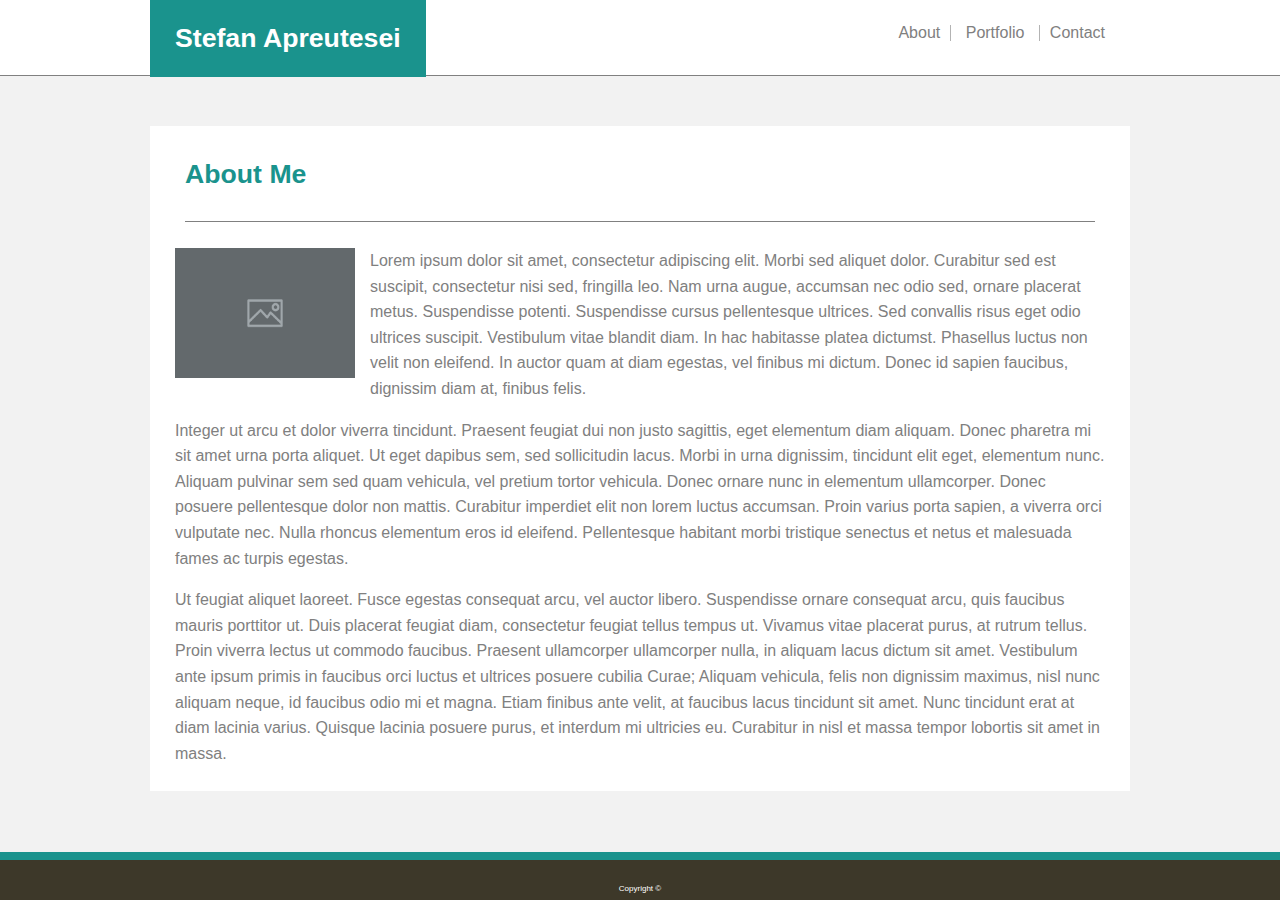
==== index.html @ 00532c0e "Bulk structural changes" ====
<!DOCTYPE html>
<html>
    <head>
        <link rel="stylesheet" type="text/css" href="assets/css/reset.css">
        <link rel="stylesheet" type="text/css" href="assets/css/styles.css">
        <title>Index</title>
    </head>

    <body>
        <div class="header">
            <p class="tab">Stefan Apreutesei</p>

            <div class="links">
            <a href="index.html" class="pageLink">About</a>
            <a href="portfolio.html" class="pageLink" id="midLink">Portfolio</a>
            <a href="contact.html" class="pageLink">Contact</a>
            </div>
        </div>

        <div class="main">
            <div class="bodyHeader">
                <h1>About Me</h1>
            </div>
            <br>
            <img src="assets/images/placeholder.png" alt="Profile" class="singleIMG">
            <p class="bP" class="bPWrap">
                Lorem ipsum dolor sit amet, consectetur adipiscing elit. Morbi sed aliquet dolor. Curabitur sed est suscipit, consectetur nisi sed, fringilla leo. Nam urna augue, accumsan nec odio sed, ornare placerat metus. Suspendisse potenti. Suspendisse cursus pellentesque ultrices. Sed convallis risus eget odio ultrices suscipit. Vestibulum vitae blandit diam. In hac habitasse platea dictumst. Phasellus luctus non velit non eleifend. In auctor quam at diam egestas, vel finibus mi dictum. Donec id sapien faucibus, dignissim diam at, finibus felis. 
            </p>
            <br>
            <p class="bP" class="bPSpan">
                Integer ut arcu et dolor viverra tincidunt. Praesent feugiat dui non justo sagittis, eget elementum diam aliquam. Donec pharetra mi sit amet urna porta aliquet. Ut eget dapibus sem, sed sollicitudin lacus. Morbi in urna dignissim, tincidunt elit eget, elementum nunc. Aliquam pulvinar sem sed quam vehicula, vel pretium tortor vehicula. Donec ornare nunc in elementum ullamcorper. Donec posuere pellentesque dolor non mattis. Curabitur imperdiet elit non lorem luctus accumsan. Proin varius porta sapien, a viverra orci vulputate nec. Nulla rhoncus elementum eros id eleifend. Pellentesque habitant morbi tristique senectus et netus et malesuada fames ac turpis egestas. 
            </p>
            <br>
            <p class="bP" class="bPSpan">
                Ut feugiat aliquet laoreet. Fusce egestas consequat arcu, vel auctor libero. Suspendisse ornare consequat arcu, quis faucibus mauris porttitor ut. Duis placerat feugiat diam, consectetur feugiat tellus tempus ut. Vivamus vitae placerat purus, at rutrum tellus. Proin viverra lectus ut commodo faucibus. Praesent ullamcorper ullamcorper nulla, in aliquam lacus dictum sit amet. Vestibulum ante ipsum primis in faucibus orci luctus et ultrices posuere cubilia Curae; Aliquam vehicula, felis non dignissim maximus, nisl nunc aliquam neque, id faucibus odio mi et magna. Etiam finibus ante velit, at faucibus lacus tincidunt sit amet. Nunc tincidunt erat at diam lacinia varius. Quisque lacinia posuere purus, et interdum mi ultricies eu. Curabitur in nisl et massa tempor lobortis sit amet in massa. 
            </p>
        </div>

        <div class="footer">
            <span>Copyright ©</span>
        </div>

    </body>

</html>
---- assets/css/styles.css ----
body {
    font-family: Arial, "Helvetica Neue", Helvetica, sans-serif;
    color: hsl(255, 0%, 30%);
    background-color: hsl(46, 0%, 95%);
}

h1 {
    color: hsl(177, 70%, 34%);
    font-weight: bold;
    font-size: 20pt;
}

.tab {
    background-color: hsl(177, 70%, 34%);
    color: hsl(255, 100%, 100%);
    float: left;
    padding: 25px;
    margin-left: 150px;
    font-weight: bolder;
    font-size: 20pt;
}

h1 .tab {
    font-family: Georgia, 'Times New Roman', Times, serif;
}

.main {
    background-color: hsl(255, 100%, 100%);
    border-color:hsl(46, 0%, 50%);
    margin-left: 150px;
    margin-right: 150px;
    margin-top: 50px;
    padding: 25px;
    margin-bottom: 100px;
    color: hsl(46, 0%, 50%);
    overflow: auto;
}

.footer {
    background-color: hsl(46, 20%, 20%);
    width: 100%;
    height: 15px;
    border-top: 8px hsl(177, 70%, 34%) solid;
    position: fixed;
    bottom: 0;
    text-align: center;
    margin-top: 100px;
    padding-top: 25px;
    font-size: 6pt;
    color: hsl(255, 100%, 100%);
}

figure {
    overflow: auto;
    float: left;
    width: 35%;
}

figcaption {
    background-color: hsl(177, 70%, 34%);
    color: hsl(46, 0%, 95%);
    position: relative;
    width: 180px;
    text-align: center;
    top: 125px;
    padding-top: 10px;
    height: 20px;
    font-size: 10pt;
}

.header {
    background-color: hsl(255, 100%, 100%);
    border-bottom: 1pt solid;
    border-color: hsl(46, 0%, 50%);
    height: 75px;
    width: 100%;
}

.links {
    float: right;
    margin-right: 150px;
    padding: 25px;
    
}

.pageLink {
    display: inline-block;
    text-decoration: none;
    color: hsl(46, 0%, 50%);
}

#midLink {
    margin-left: 5px;
    margin-right: 5px;
    padding-left: 15px;
    padding-right: 15px;
    border-left: 1px solid hsl(46, 0%, 70%);
    border-right: 1px solid hsl(46, 0%, 70%);
}

.bodyHeader {
    margin: 10px;
    border-bottom: 1pt solid;
    border-color: hsl(46, 0%, 50%);
    height: 60px;
}

.bP {
    line-height: 1.6em;
}

.bPWrap {
    float: left;

}

.bpSpan {
    float: left;
}

.col1 {
    float: left;
    margin-right: 20px;
    width: 180px;
    height: 130px;
    margin-bottom: 30px;
}

.col2 {
    float: left;
    margin-right: 20px;
    width: 180px;
    height: 130px;
    margin-bottom: 30px;
}

.singleIMG {
    float: left;
    margin-right: 15px;
    width: 180px;
    height: 130px;
}

textarea {
    width: 100%;
    height: 200px;
    margin-bottom: 13px;
    margin-top: 4px;
}

input {
    margin-bottom: 13px;
    margin-top: 4px; 
    width: 100%;
}

.submitButton {
    background-color: hsl(177, 70%, 34%); 
    color: hsl(46, 0%, 95%);
    padding: 7px;
    padding-left: 15px;
    padding-right: 15px;
    width: auto;
}

@media only screen and (max-width: 850px) {
    [class = "links"] {
        margin-right: 5%;
    }
    [class = "tab"] {
        margin-left: 5%;
    }
    [class = "main"] {
        margin-left: 5%;
        margin-right: 5%;
        width: 90%;
        margin-bottom: 5%;
    }
    [class = "col2"] {
        margin-right: 0px;
    }
}

@media only screen and (max-width: 640px) {
    [class = "main"] {
        margin-left: 5%;
        margin-right: 5%;
        margin-bottom: 5%;
        width: 90%;
        overflow: auto;
    }

    [figure] {
        width: 90%;
        margin: 0px;
        margin-left: 5%;
        display: inline-block;
        clear: both;
        overflow: visible;
        float: none;
    }

    [class = "col1"] {
        clear: both;
        overflow: visible;
    }

    [class = "col2"] {
        clear: both;
        overflow: visible;
    }

    [class = "tab"] {
        width: 100%;
        text-align: center;
        margin-left: 0px;
    }
    
    [class = "links"] {
        float: none;
        margin-left: 30%;
        padding-top: 5%;
        display: inline-block;
        clear: both;
    }

    [class = "singleIMG"] {
        width: 90%;
        float: left;
        clear: both;
        margin: 10px;
        height: 40%;
    }

    [class = "bPWrap"] {
        float: none;
        width: 90%;
    }

    [class = "bPSpan"] {
        float: none;
        width: 90%;
    }
}
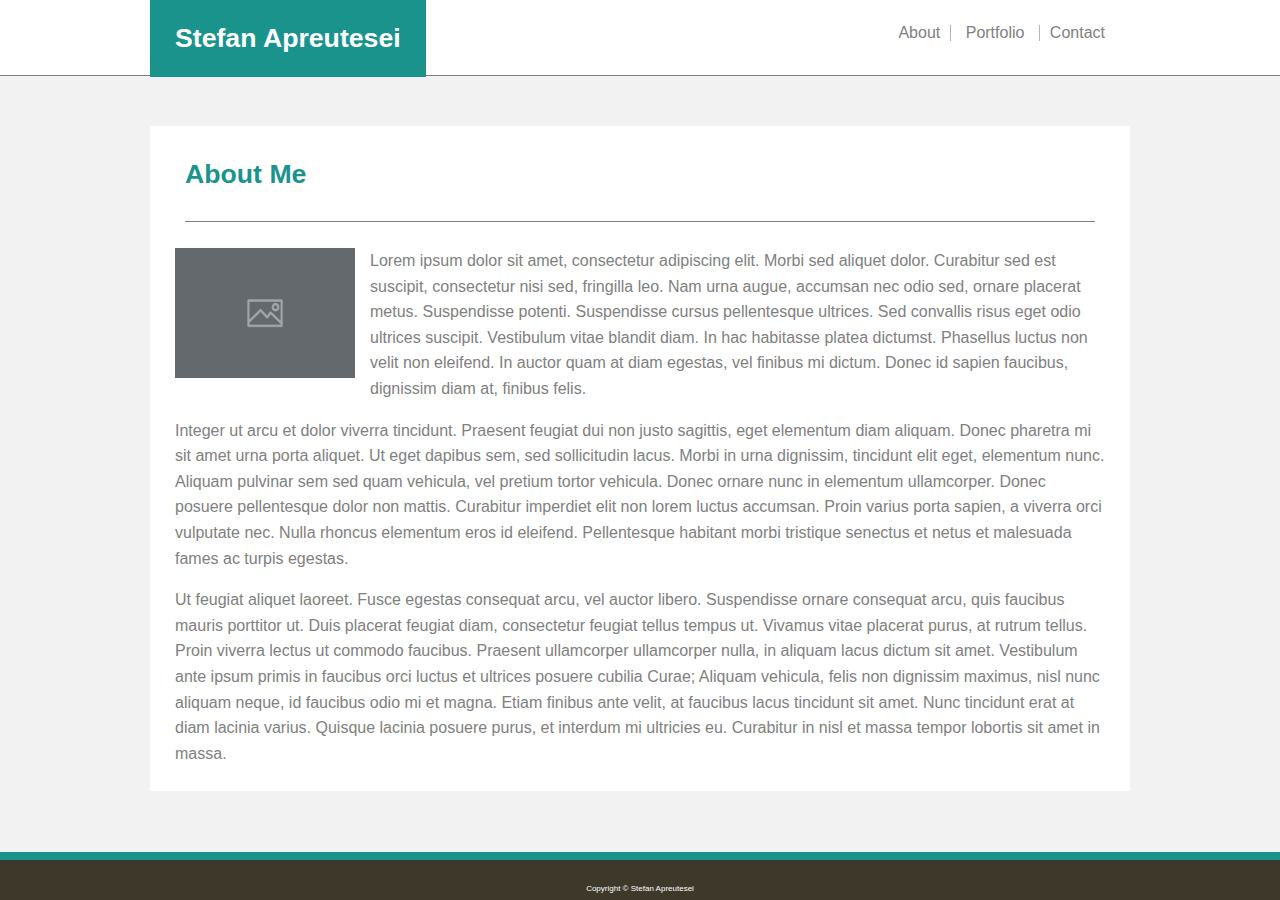
==== commit 932eec2e: "Updated portfolio links, minor design work" ====
--- a/index.html
+++ b/index.html
@@ -37,7 +37,7 @@
         </div>
 
         <div class="footer">
-            <span>Copyright ©</span>
+            <span>Copyright © Stefan Apreutesei</span>
         </div>
 
     </body>
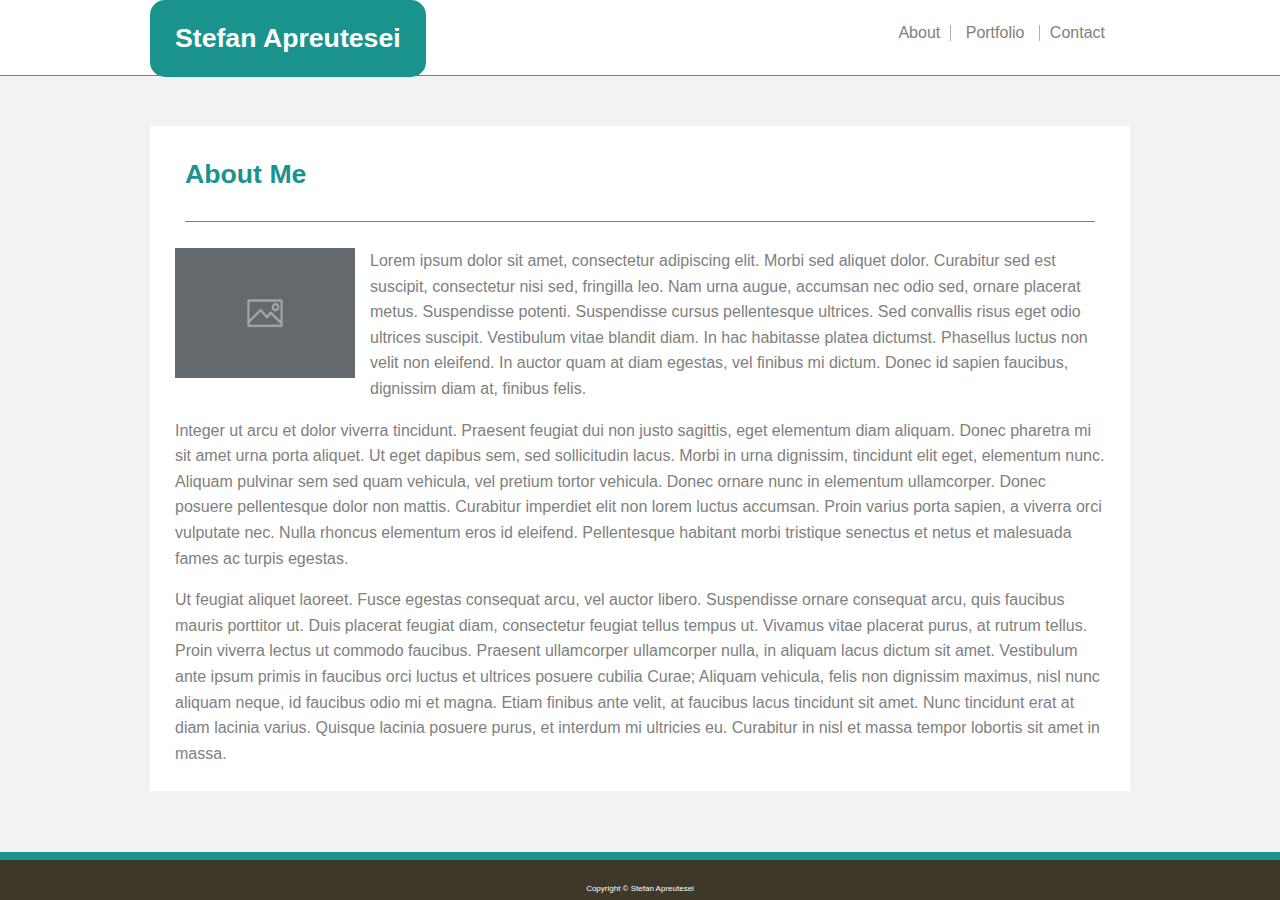
==== commit 9f0118f7: "More changes" ====
--- a/index.html
+++ b/index.html
@@ -1,6 +1,7 @@
 <!DOCTYPE html>
 <html>
     <head>
+        <meta charset="utf-8" />
         <link rel="stylesheet" type="text/css" href="assets/css/reset.css">
         <link rel="stylesheet" type="text/css" href="assets/css/styles.css">
         <title>Index</title>
--- a/assets/css/styles.css
+++ b/assets/css/styles.css
@@ -10,6 +10,24 @@
     font-size: 20pt;
 }
 
+.detail-div {
+    position: relative;
+}
+
+.details {
+    height: 30px;
+    width: auto;
+    position: absolute;
+    top: 5px;
+    left: 5px;
+    z-index: 1;
+}
+
+.details:hover {
+    height: 35px;
+    width: auto;
+}
+
 .tab {
     background-color: hsl(177, 70%, 34%);
     color: hsl(255, 100%, 100%);
@@ -18,6 +36,7 @@
     margin-left: 150px;
     font-weight: bolder;
     font-size: 20pt;
+    border-radius: 15px;
 }
 
 h1 .tab {
@@ -56,6 +75,15 @@
     width: 35%;
 }
 
+.fig-image-div {
+    float: left;
+    height: auto;
+    overflow: hidden;
+    border-radius: 15px;
+    border: 1px solid hsl(46, 0%, 50%);
+    background-color: whitesmoke;
+}
+
 figcaption {
     background-color: hsl(177, 70%, 34%);
     color: hsl(46, 0%, 95%);
@@ -66,6 +94,7 @@
     padding-top: 10px;
     height: 20px;
     font-size: 10pt;
+    border-radius: 10px;
 }
 
 .header {
@@ -105,13 +134,38 @@
     height: 60px;
 }
 
+h2 {
+    font-weight: bolder;
+    font-size: 16pt;
+}
+
+h3 {
+    font-weight: bold;
+    font-size: 13pt;
+}
+
+.visible {
+    visibility: visible;
+    opacity: 1;
+    transition: opacity 2s linear;
+}
+
+.hidden {
+    visibility: hidden;
+    opacity: 0;
+    transition: visibility 0s 2s, opacity 2s linear;
+}
+
+#user-warning {
+    color: darkred;
+}
+
 .bP {
     line-height: 1.6em;
 }
 
 .bPWrap {
     float: left;
-
 }
 
 .bpSpan {
@@ -120,18 +174,31 @@
 
 .col1 {
     float: left;
-    margin-right: 20px;
+    /*margin-right: 20px;*/
     width: 180px;
     height: 130px;
-    margin-bottom: 30px;
+    /*margin-bottom: 30px;*/
 }
 
 .col2 {
     float: left;
-    margin-right: 20px;
+    /*margin-right: 20px;*/
     width: 180px;
     height: 130px;
-    margin-bottom: 30px;
+    /*margin-bottom: 30px;*/
+}
+
+.col1, .col2 {
+    object-fit: cover;
+}
+
+#ryu {
+    object-fit: cover;
+    object-position: 50% 15%;
+}
+
+#rock, #forum, #dice, #news, #friend, #seasons {
+    object-fit: contain;
 }
 
 .singleIMG {
@@ -161,6 +228,22 @@
     padding-left: 15px;
     padding-right: 15px;
     width: auto;
+    border-radius: 10px;
+}
+
+#back {
+    display: none;
+}
+
+#major-header, #minor-header {
+    display: block;
+    float: left;
+    height: auto;
+}
+
+#major-projects, #minor-projects {
+    height: auto;
+    overflow: hidden;
 }
 
 @media only screen and (max-width: 850px) {
@@ -175,9 +258,6 @@
         margin-right: 5%;
         width: 90%;
         margin-bottom: 5%;
-    }
-    [class = "col2"] {
-        margin-right: 0px;
     }
 }
 
@@ -187,20 +267,45 @@
         margin-right: 5%;
         margin-bottom: 5%;
         width: 90%;
-        overflow: auto;
-    }
-
-    [figure] {
-        width: 90%;
+        overflow: none;
+    }
+
+    [id = "major-header"] {
+        margin-left: 33%;
+        margin-right: 33%;
+    }
+
+    [id = "minor-header"] {
+        margin-left: 33%;
+        margin-right: 33%;
+    }
+
+    [class = "bodyHeader"] {
+        margin-left: 33%;
+        margin-right: 33%;
+    }
+
+    figure {
+        width: 90%;
+        height: auto;
         margin: 0px;
-        margin-left: 5%;
-        display: inline-block;
-        clear: both;
-        overflow: visible;
-        float: none;
+        display: block;
+        float: left;
+        clear: both;
+        overflow: none;
+    }
+
+    figcaption {
+        left: 25%;
+    }
+
+    [class = "fig-image-div"] {
+        margin-left: 25%;
+        margin-right: 25%;
     }
 
     [class = "col1"] {
+        float: left;
         clear: both;
         overflow: visible;
     }
@@ -218,7 +323,7 @@
     
     [class = "links"] {
         float: none;
-        margin-left: 30%;
+        margin-left: 23%;
         padding-top: 5%;
         display: inline-block;
         clear: both;
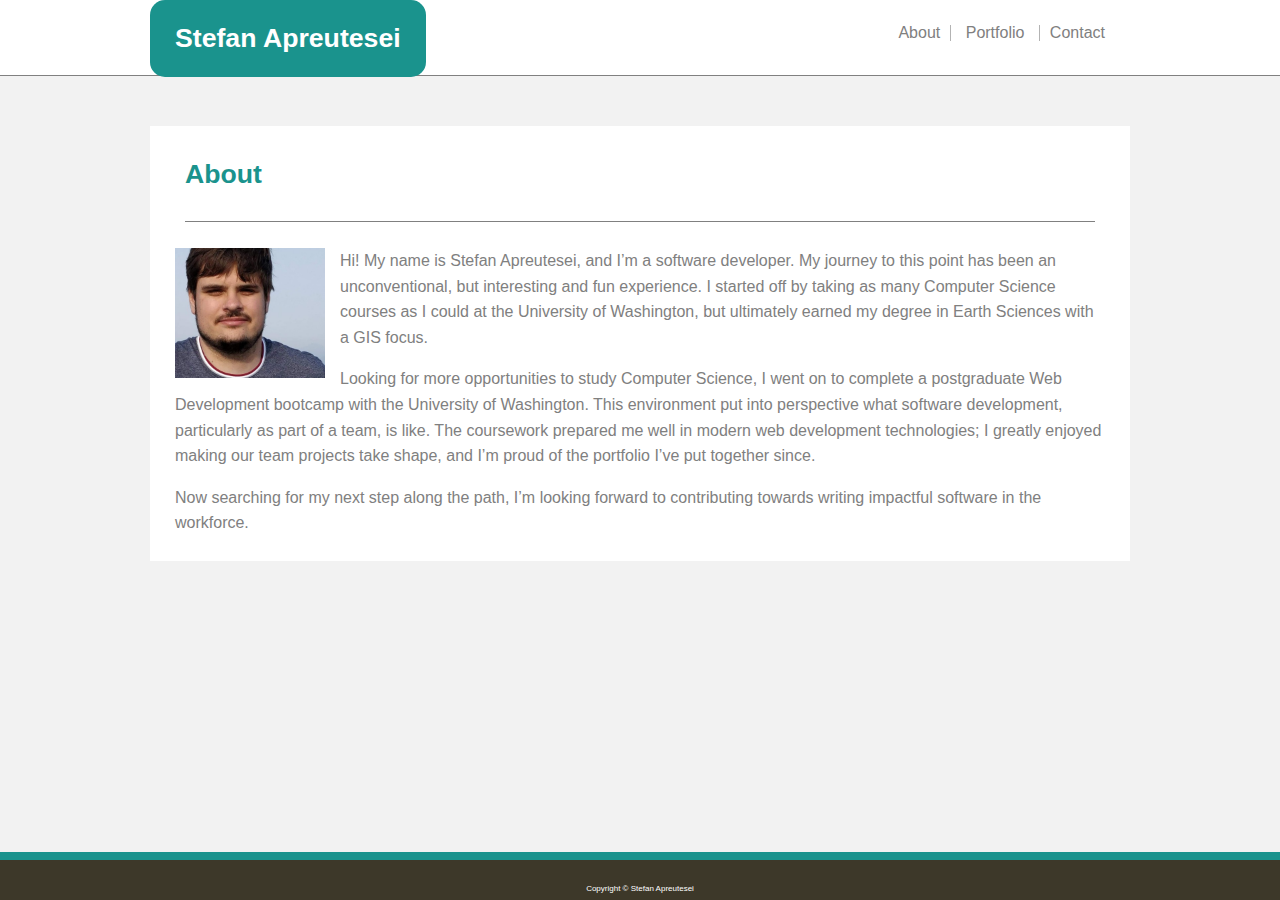
==== commit 54a12e75: "Edits" ====
--- a/index.html
+++ b/index.html
@@ -20,20 +20,20 @@
 
         <div class="main">
             <div class="bodyHeader">
-                <h1>About Me</h1>
+                <h1>About</h1>
             </div>
             <br>
-            <img src="assets/images/placeholder.png" alt="Profile" class="singleIMG">
+            <img src="assets/images/face.png" alt="Profile" class="singleIMG">
             <p class="bP" class="bPWrap">
-                Lorem ipsum dolor sit amet, consectetur adipiscing elit. Morbi sed aliquet dolor. Curabitur sed est suscipit, consectetur nisi sed, fringilla leo. Nam urna augue, accumsan nec odio sed, ornare placerat metus. Suspendisse potenti. Suspendisse cursus pellentesque ultrices. Sed convallis risus eget odio ultrices suscipit. Vestibulum vitae blandit diam. In hac habitasse platea dictumst. Phasellus luctus non velit non eleifend. In auctor quam at diam egestas, vel finibus mi dictum. Donec id sapien faucibus, dignissim diam at, finibus felis. 
+                Hi! My name is Stefan Apreutesei, and I’m a software developer. My journey to this point has been an unconventional, but interesting and fun experience. I started off by taking as many Computer Science courses as I could at the University of Washington, but ultimately earned my degree in Earth Sciences with a GIS focus.
             </p>
             <br>
             <p class="bP" class="bPSpan">
-                Integer ut arcu et dolor viverra tincidunt. Praesent feugiat dui non justo sagittis, eget elementum diam aliquam. Donec pharetra mi sit amet urna porta aliquet. Ut eget dapibus sem, sed sollicitudin lacus. Morbi in urna dignissim, tincidunt elit eget, elementum nunc. Aliquam pulvinar sem sed quam vehicula, vel pretium tortor vehicula. Donec ornare nunc in elementum ullamcorper. Donec posuere pellentesque dolor non mattis. Curabitur imperdiet elit non lorem luctus accumsan. Proin varius porta sapien, a viverra orci vulputate nec. Nulla rhoncus elementum eros id eleifend. Pellentesque habitant morbi tristique senectus et netus et malesuada fames ac turpis egestas. 
+                Looking for more opportunities to study Computer Science, I went on to complete a postgraduate Web Development bootcamp with the University of Washington. This environment put into perspective what software development, particularly as part of a team, is like. The coursework prepared me well in modern web development technologies; I greatly enjoyed making our team projects take shape, and I’m proud of the portfolio I’ve put together since.
             </p>
             <br>
             <p class="bP" class="bPSpan">
-                Ut feugiat aliquet laoreet. Fusce egestas consequat arcu, vel auctor libero. Suspendisse ornare consequat arcu, quis faucibus mauris porttitor ut. Duis placerat feugiat diam, consectetur feugiat tellus tempus ut. Vivamus vitae placerat purus, at rutrum tellus. Proin viverra lectus ut commodo faucibus. Praesent ullamcorper ullamcorper nulla, in aliquam lacus dictum sit amet. Vestibulum ante ipsum primis in faucibus orci luctus et ultrices posuere cubilia Curae; Aliquam vehicula, felis non dignissim maximus, nisl nunc aliquam neque, id faucibus odio mi et magna. Etiam finibus ante velit, at faucibus lacus tincidunt sit amet. Nunc tincidunt erat at diam lacinia varius. Quisque lacinia posuere purus, et interdum mi ultricies eu. Curabitur in nisl et massa tempor lobortis sit amet in massa. 
+                Now searching for my next step along the path, I’m looking forward to contributing towards writing impactful software in the workforce. 
             </p>
         </div>
 
--- a/assets/css/styles.css
+++ b/assets/css/styles.css
@@ -14,6 +14,10 @@
     position: relative;
 }
 
+.github-div {
+    position: relative;
+}
+
 .details {
     height: 30px;
     width: auto;
@@ -23,7 +27,21 @@
     z-index: 1;
 }
 
+.githubs {
+    height: 30px;
+    width: auto;
+    position: absolute;
+    top: 5px;
+    right: 5px;
+    z-index: 1;
+}
+
 .details:hover {
+    height: 35px;
+    width: auto;
+}
+
+.githubs:hover {
     height: 35px;
     width: auto;
 }
@@ -67,6 +85,7 @@
     padding-top: 25px;
     font-size: 6pt;
     color: hsl(255, 100%, 100%);
+    z-index: 2;
 }
 
 figure {
@@ -134,6 +153,10 @@
     height: 60px;
 }
 
+#portfolio-header {
+    height: 80px;
+}
+
 h2 {
     font-weight: bolder;
     font-size: 16pt;
@@ -197,15 +220,16 @@
     object-position: 50% 15%;
 }
 
-#rock, #forum, #dice, #news, #friend, #seasons {
+#rock, #forum, #dice, #news, #friend, #seasons, #practice, #clicky {
     object-fit: contain;
 }
 
 .singleIMG {
     float: left;
     margin-right: 15px;
-    width: 180px;
+    width: 150px;
     height: 130px;
+    object-fit: cover;
 }
 
 textarea {
@@ -219,6 +243,10 @@
     margin-bottom: 13px;
     margin-top: 4px; 
     width: 100%;
+}
+
+#detail-img {
+    object-fit: contain;
 }
 
 .submitButton {
@@ -271,24 +299,31 @@
     }
 
     [id = "major-header"] {
-        margin-left: 33%;
-        margin-right: 33%;
+        padding-left: 20%;
+        padding-right: 20%;
+        height: auto;
+        width: 60%;
+        text-align: center;
     }
 
     [id = "minor-header"] {
-        margin-left: 33%;
-        margin-right: 33%;
+        padding-left: 20%;
+        padding-right: 20%;
+        height: auto;
+        width: 60%;
+        text-align: center;
     }
 
     [class = "bodyHeader"] {
-        margin-left: 33%;
-        margin-right: 33%;
+        padding-left: 33%;
+        padding-right: 33%;
     }
 
     figure {
         width: 90%;
         height: auto;
-        margin: 0px;
+        margin-left: 5%;
+        margin-right: 5%;
         display: block;
         float: left;
         clear: both;
@@ -346,4 +381,8 @@
         float: none;
         width: 90%;
     }
+
+    [id = "detail-header"] {
+        text-align: center;
+    }
 }